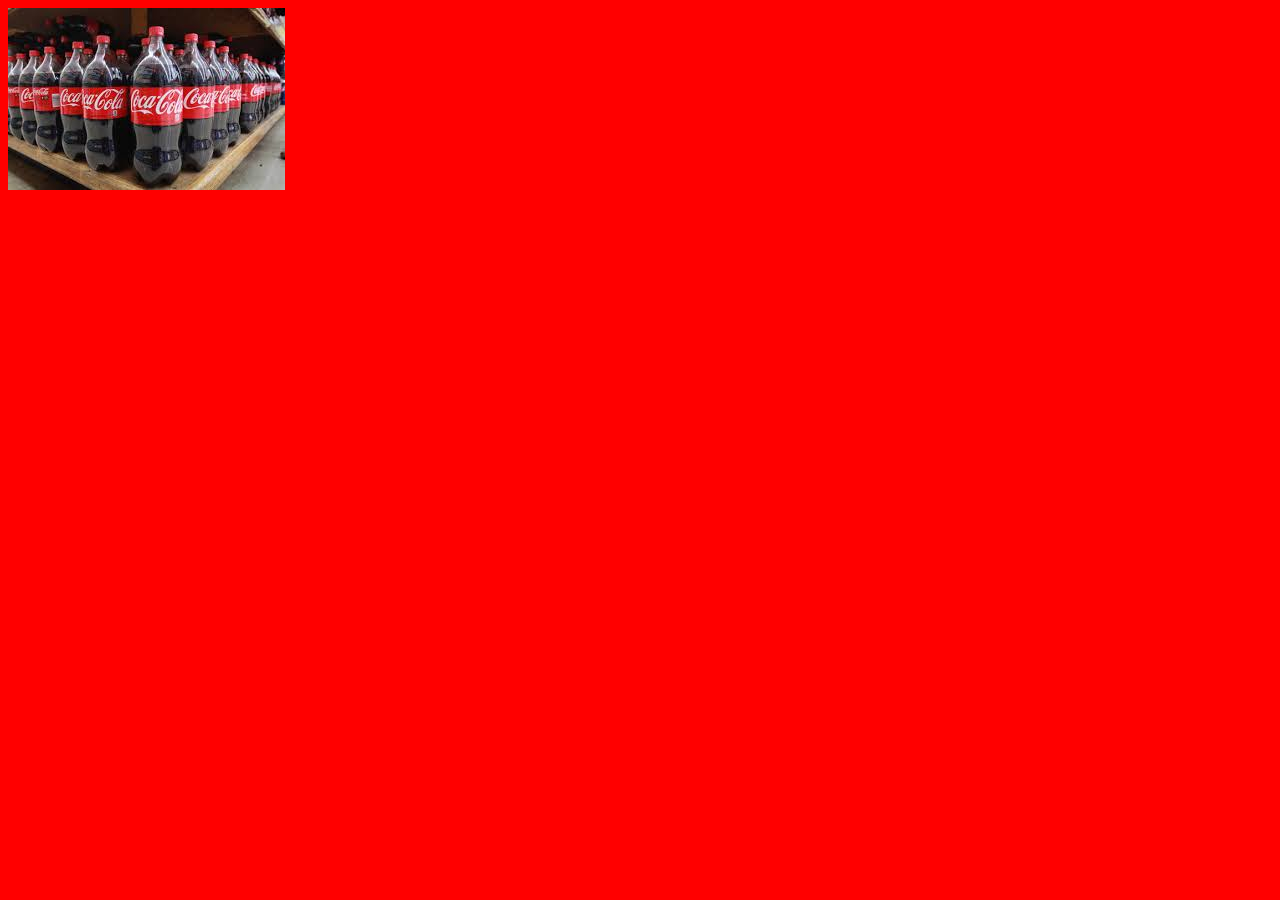
==== 5-transform/index.html @ 0c72090e "dodanie obrazka" ====
<!DOCTYPE html>
<html lang="en">
<head>
    <meta charset="UTF-8">
    <title>Document</title>
    <link rel="stylesheet" href="style.css">
</head>
<body>
    <img src="img/images.jpg" alt="coca-cola" id="coca-cola">
</body>
</html>
---- 5-transform/style.css ----
body {
    background-color: red;
    
}
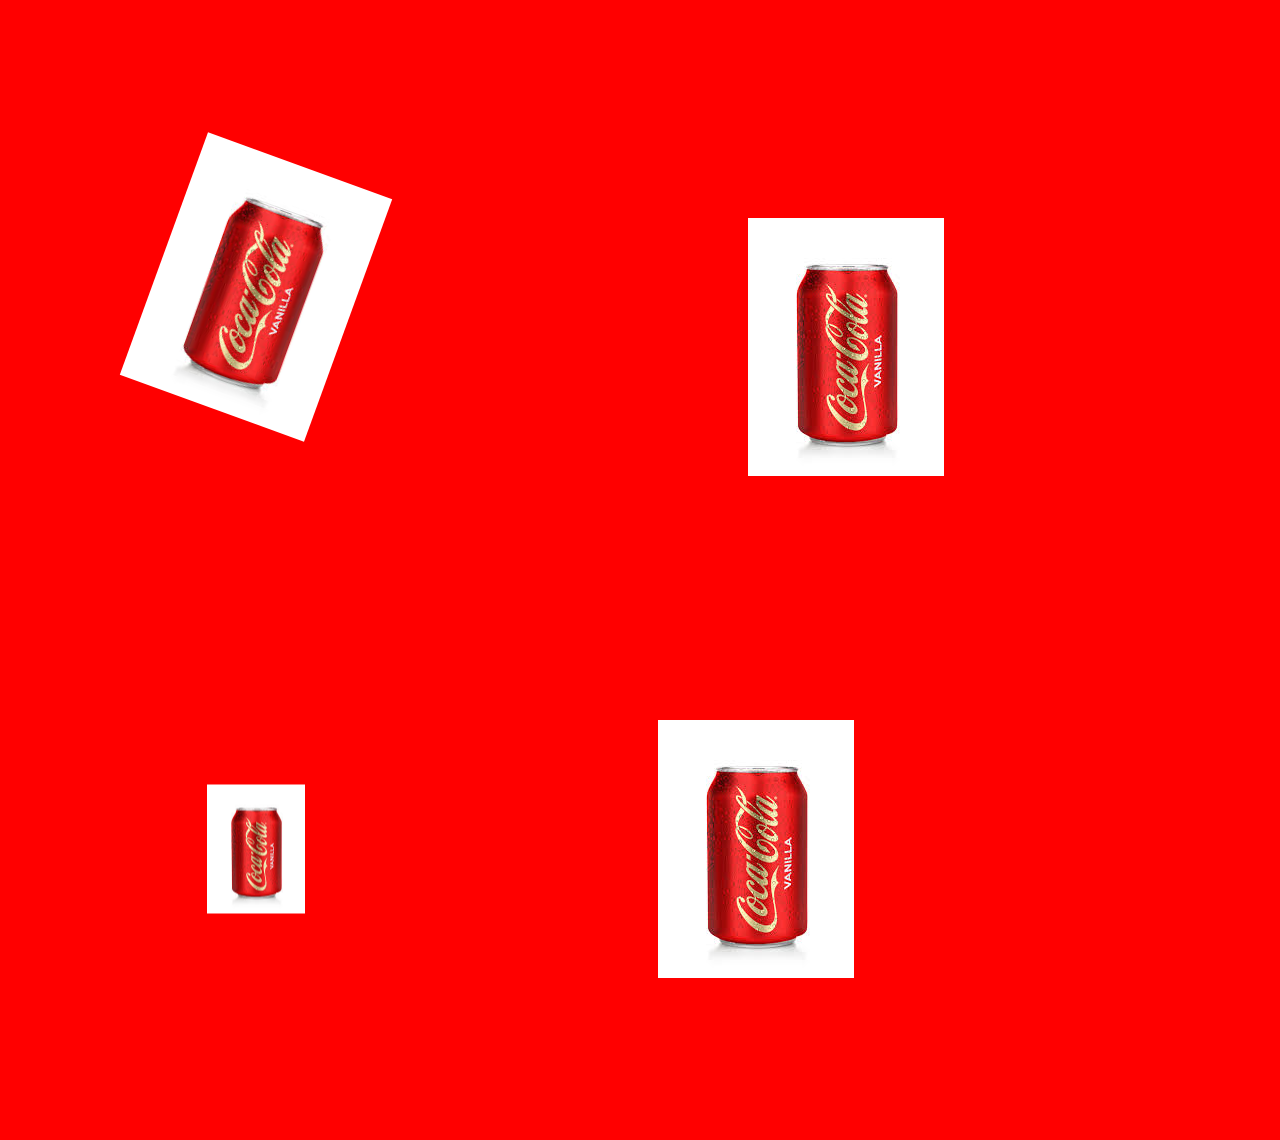
==== commit bc8a573a: "animacja-keyframes" ====
--- a/5-transform/index.html
+++ b/5-transform/index.html
@@ -1,11 +1,22 @@
 <!DOCTYPE html>
 <html lang="en">
+
 <head>
     <meta charset="UTF-8">
     <title>Document</title>
     <link rel="stylesheet" href="style.css">
 </head>
+
 <body>
-    <img src="img/images.jpg" alt="coca-cola" id="coca-cola">
+
+    <img src="img/cola.jpg" alt="coca-cola" id="rotate">
+
+    <img src="img/cola.jpg" alt="coca-cola" id="translate">
+    
+    <img src="img/cola.jpg" alt="coca-cola" id="scale">
+
+    <img src="img/cola.jpg" alt="coca-cola" id="animation">
+
 </body>
-</html>+
+</html>
--- a/5-transform/style.css
+++ b/5-transform/style.css
@@ -1,4 +1,38 @@
 body {
     background-color: red;
     
+}
+
+
+img {
+    margin: 150px;
+}
+
+#rotate {
+    transform: rotate(20deg);
+}
+/*przesunięcie obrazka:*/
+
+#translate {
+    transform: translate(90px, 60px);
+}
+
+#scale {
+    transform: scale(0.5);
+}
+
+@keyframes resize {
+    0%, 100% {
+        width: 100%;
+    }
+    
+    50% {
+        width: 50%;
+    }
+}
+
+#animation {
+    animation-name: resize;
+    animation-duration: 2s;
+    animation-iteration-count: infinite;
 }